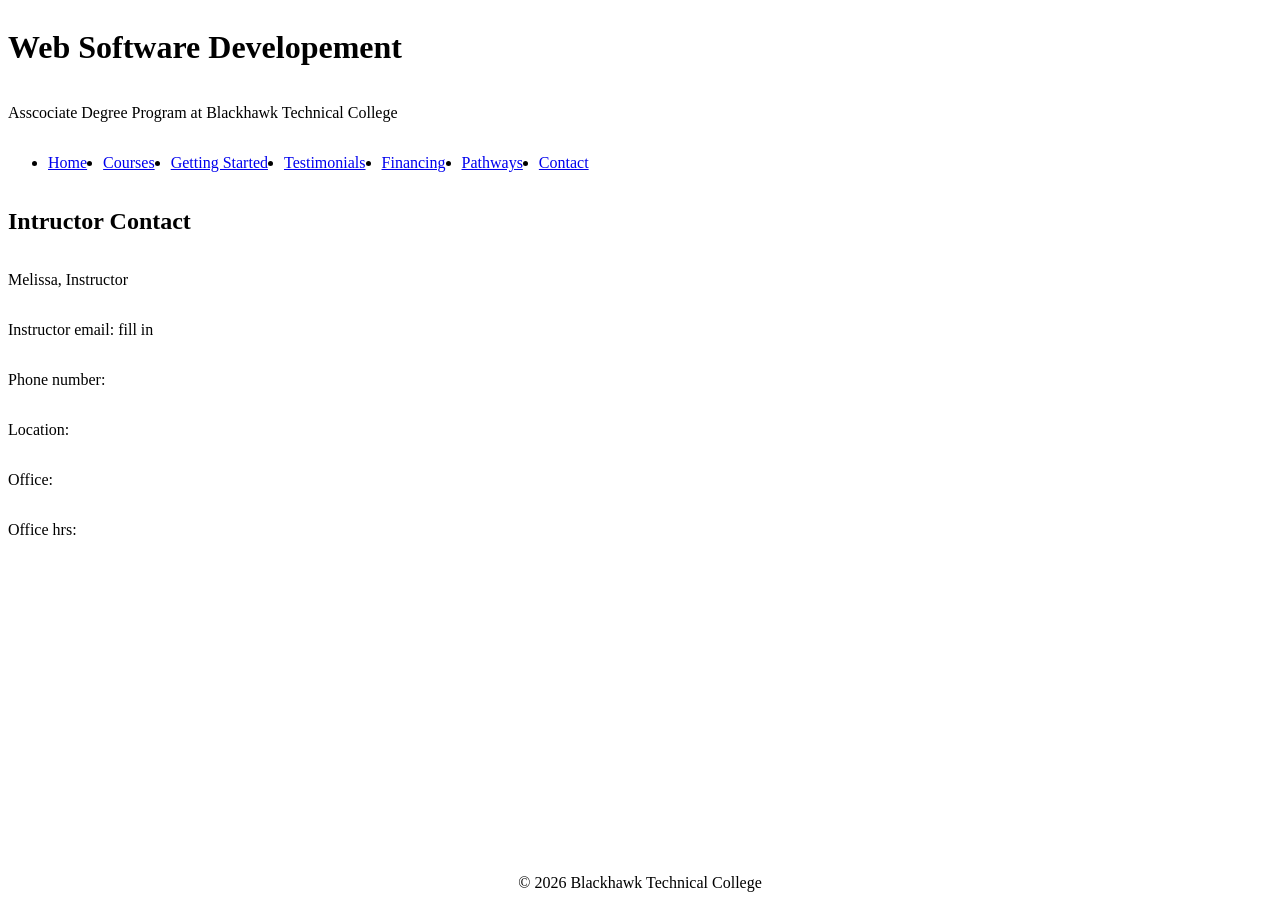
==== Group Project/contact.html @ 781c26cd "Add my local file folder for the group project" ====
<!DOCTYPE html>
<html lang="en">
<head>
    <meta charset="UTF-8">
    <meta name="viewport" content="width=device-width, initial-scale=1.0">
    <title> Web Software Developement: Blackhawk Technical College</title>
    <link rel="stylesheet" href="scripts/style.css">
    <script src="scripts/main.js" defer></script>
</head>
<body>
    
    <header>
        <h1> Web Software Developement</h1>
        <p> Asscociate Degree Program at Blackhawk Technical College</p>
        <nav>
            <ul>
                <li><a href="index.html">Home</a></li>
                <li><a href="courses.html"> Courses</a></li>
                <li><a href="gettingStarted.html"> Getting Started</a></li>
                <li><a href="testimonials.html"> Testimonials </a></li>
                <li><a href="financing.html"> Financing </a></li>
                <li><a href="pathways.html"> Pathways </a></li>
                <li><a href="contact.html"> Contact</a></li>
            </ul>
        </nav>
    </header>

    <main>
        <div class="row">
            <section class="box">
                <h2> Intructor Contact</h2>
                <p> Melissa, Instructor</p>
                <p> Instructor email: fill in </p>
                <p>Phone number: </p>
                <p>Location:</p>
                <p> Office:</p>
                <p>Office hrs:</p>

            </section>
        </div>
    </main>

    <footer>
        <p>&copy; <span id="year">2026</span> Blackhawk Technical College</p>
    </footer>
</body>
</html>
---- Group Project/scripts/style.css ----
body {
    display: flex;
    flex-direction: column;
    min-height: 100vh;
}

header {
    display: flex;
    flex-direction: column;
}

nav ul {
    display: flex;
    flex-direction: row;
    flex-wrap: wrap;
    gap: 1rem;
}

main {
    display: flex;
    flex-direction: column;
    flex: 1;

}

section {
    display: flex;
    flex-direction: column;
}

.row {
    display: flex;
    flex-direction: row;
    flex-wrap: wrap;
    gap: 1rem;

}

.box {
    display: flex;
    flex-direction: column;

}

footer {
    display: flex;
    flex-direction: row;
    justify-content: center;
}
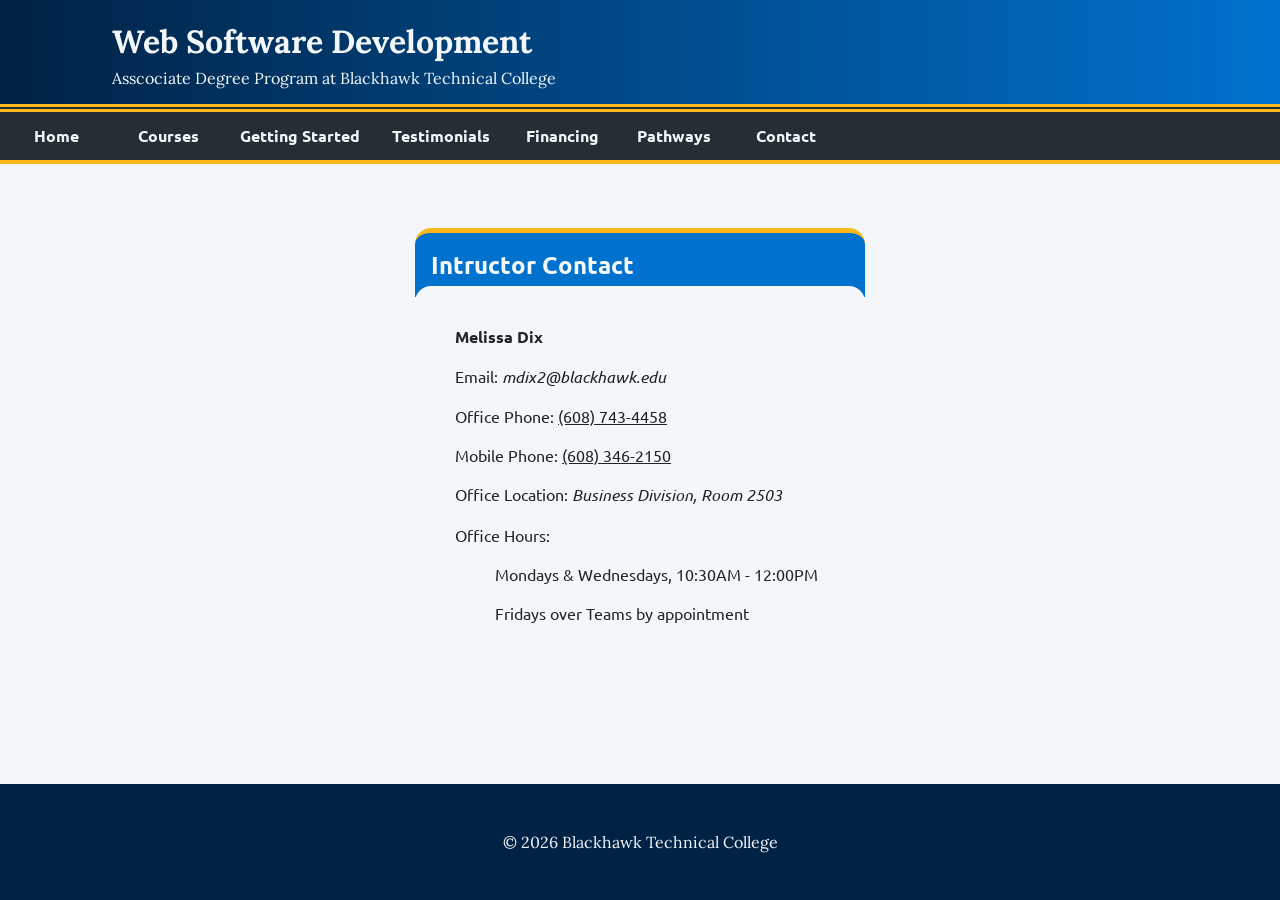
==== commit 485d3707: "Updated style sheet for better design management, updated HTML structuring to accomodate design chan" ====
--- a/Group Project/contact.html
+++ b/Group Project/contact.html
@@ -3,14 +3,14 @@
 <head>
     <meta charset="UTF-8">
     <meta name="viewport" content="width=device-width, initial-scale=1.0">
-    <title> Web Software Developement: Blackhawk Technical College</title>
+    <title> Web Software Development: Blackhawk Technical College</title>
     <link rel="stylesheet" href="scripts/style.css">
     <script src="scripts/main.js" defer></script>
 </head>
 <body>
     
     <header>
-        <h1> Web Software Developement</h1>
+        <h1> Web Software Development</h1>
         <p> Asscociate Degree Program at Blackhawk Technical College</p>
         <nav>
             <ul>
@@ -26,18 +26,21 @@
     </header>
 
     <main>
-        <div class="row">
-            <section class="box">
-                <h2> Intructor Contact</h2>
-                <p> Melissa, Instructor</p>
-                <p> Instructor email: fill in </p>
-                <p>Phone number: </p>
-                <p>Location:</p>
-                <p> Office:</p>
-                <p>Office hrs:</p>
-
-            </section>
-        </div>
+        <section>
+            <h2> Intructor Contact</h2>
+            <div class="border-styling">
+                <div class="box">
+                    <p><b>Melissa Dix</b></p>
+                    <p>Email: <i>mdix2@blackhawk.edu</i></p>
+                    <p>Office Phone: <u>(608) 743-4458</u></p>
+                    <p>Mobile Phone: <u>(608) 346-2150</u></p>
+                    <p>Office Location: <i>Business Division, Room 2503</i></p>
+                    <p>Office Hours:</p>
+                    <p class = "tab">Mondays & Wednesdays, 10:30AM - 12:00PM</p>
+                    <p class = "tab">Fridays over Teams by appointment</p>
+                </div>
+            </div>
+        </section>
     </main>
 
     <footer>
--- a/Group Project/scripts/style.css
+++ b/Group Project/scripts/style.css
@@ -1,49 +1,219 @@
+@import url('https://fonts.googleapis.com/css?family=Ubuntu');
+@import url('https://fonts.googleapis.com/css?family=Lora');
+
 body {
-    display: flex;
-    flex-direction: column;
+    display: grid;
+    grid-template-rows: auto 1fr auto;
     min-height: 100vh;
+    margin: 0;
+    background-color: #F4F7FA;
+    color: #1E252B;
+    font-family: 'Lora', serif;
 }
 
 header {
     display: flex;
     flex-direction: column;
+    height: fit-content;
+    position: sticky;
+    top: 0;
+    z-index: 1000;
+    width: 100%;
+    background: linear-gradient(to right, #002244, #0072CE);
+    color: #F4F7FA;
+}
+
+header h1, header p {
+    margin-left: 7rem;
+}
+
+header p {
+    margin-top: -1rem;
+}
+
+nav {
+    background-color: #252D35;
+    border-top: .5rem double #FFB81C;
+    border-bottom: .25rem solid #FFB81C;
+    font-family: 'Ubuntu', sans-serif;
 }
 
 nav ul {
+    display: flex;
+    flex-direction: row;
+    flex-wrap: wrap;
+    justify-content: left;
+    align-items: stretch;
+    list-style: none;
+    height: 3rem;
+    margin: 0;
+    padding: 0;
+}
+
+nav li {
+    display: flex; 
+}
+
+nav li a {
+    color: #F4F7FA;
+    text-decoration: none;
+    font-weight: bolder;
+    height: 100%;
+    min-width: 5rem;
+    display: flex;      
+    justify-content: center;
+    align-items: center;
+    padding: 0 1rem;
+    transition: background-color 0.25s ease, color 0.25s ease;
+}
+
+nav li a:hover, nav li a.active {
+    background-color: #FFB81C;
+    color: #252D35;
+}
+
+
+main {
+    display: flex;
+    flex-direction: column;
+    margin: 0 auto;
+    padding-top: 2rem;
+    min-width: 450px;
+    border-radius: 1rem;
+    font-family: 'Ubuntu', sans-serif;
+}
+
+main li {
+    margin-bottom: 1rem;
+}
+
+section {
+    display: flex;
+    flex-direction: column;
+}
+
+section h2, section h3 {
+    background-color: #0072CE;
+    padding: 1rem;
+    border-radius: 1rem 1rem 0 0;
+    border-top: 5px solid #FFB81C;
+    color: #F4F7FA;
+    margin: 2rem 0 0 0;
+}
+
+section p {
+    padding: 0 2rem 0 2rem;
+}
+
+section ul {
+    list-style: none;
+}
+
+address {
+    padding: 1rem;
+}
+
+.row {
     display: flex;
     flex-direction: row;
     flex-wrap: wrap;
     gap: 1rem;
-}
-
-main {
-    display: flex;
-    flex-direction: column;
-    flex: 1;
-
-}
-
-section {
-    display: flex;
-    flex-direction: column;
-}
-
-.row {
-    display: flex;
-    flex-direction: row;
-    flex-wrap: wrap;
-    gap: 1rem;
-
-}
+    width: 100%;
+    margin-bottom: 1rem;
+    justify-content: space-evenly;
+    max-width: 60vw;
+}
+
+address, .border-styling {
+    margin-top: -.7rem;
+    border-top: 1rem solid #F4F7FA;
+    border-radius: 1rem;
+ }
 
 .box {
     display: flex;
     flex-direction: column;
-
+    padding: .5rem;
+}
+
+article.box, figure.box {
+    border-radius: 1rem;
+    max-width: 25%;
+    margin: 0;
+}
+
+ul p {
+    font-size: smaller;
+}
+
+.box h3, li h3 {
+    background-color: transparent;
+    border-radius: 0;
+    border: none;
+    color: gray;
+    margin: 0;
+}
+
+.box h2 {
+    margin-bottom: 1rem;
+}
+
+.box p {
+    margin-bottom: .2rem;
 }
 
 footer {
-    display: flex;
-    flex-direction: row;
-    justify-content: center;
+    width: 100%;
+    background-color: #002244;
+    color: #F4F7FA;
+    padding: 2rem 0;
+    margin-top: 50px;
+    text-align: center;
+}
+
+.tab { 
+    display: inline-block; 
+    margin-left: 40px;
+}
+
+.bullet {
+    list-style: circle;
+}
+
+ul h3 {
+    padding-bottom: 0;
+}
+
+a {
+    color:#0072CE;
+    text-decoration: none;
+    transition: background-color 0.3s ease, transform 0.2s ease, color 0.3s ease; 
+}
+a:hover {
+    color: #FFB81C;
+}
+
+a.button { 
+  display: inline-block;
+  padding: 1rem; 
+  background-color: #0072CE; 
+  border-radius: 1rem; 
+  text-decoration: none; 
+  cursor: pointer;
+  color: #F4F7FA; 
+  transition: background-color 0.3s ease, transform 0.2s ease, color 0.3s ease; 
+}
+
+a.button:hover {
+  background-color: #FFB81C;
+  color: #002244;
+  transform: translateY(-2px) scale(1.03);
+}
+
+a.button:active {
+  transform: translateY(0) scale(1);
+}
+
+h4 {
+    color: gray !important;
 }
